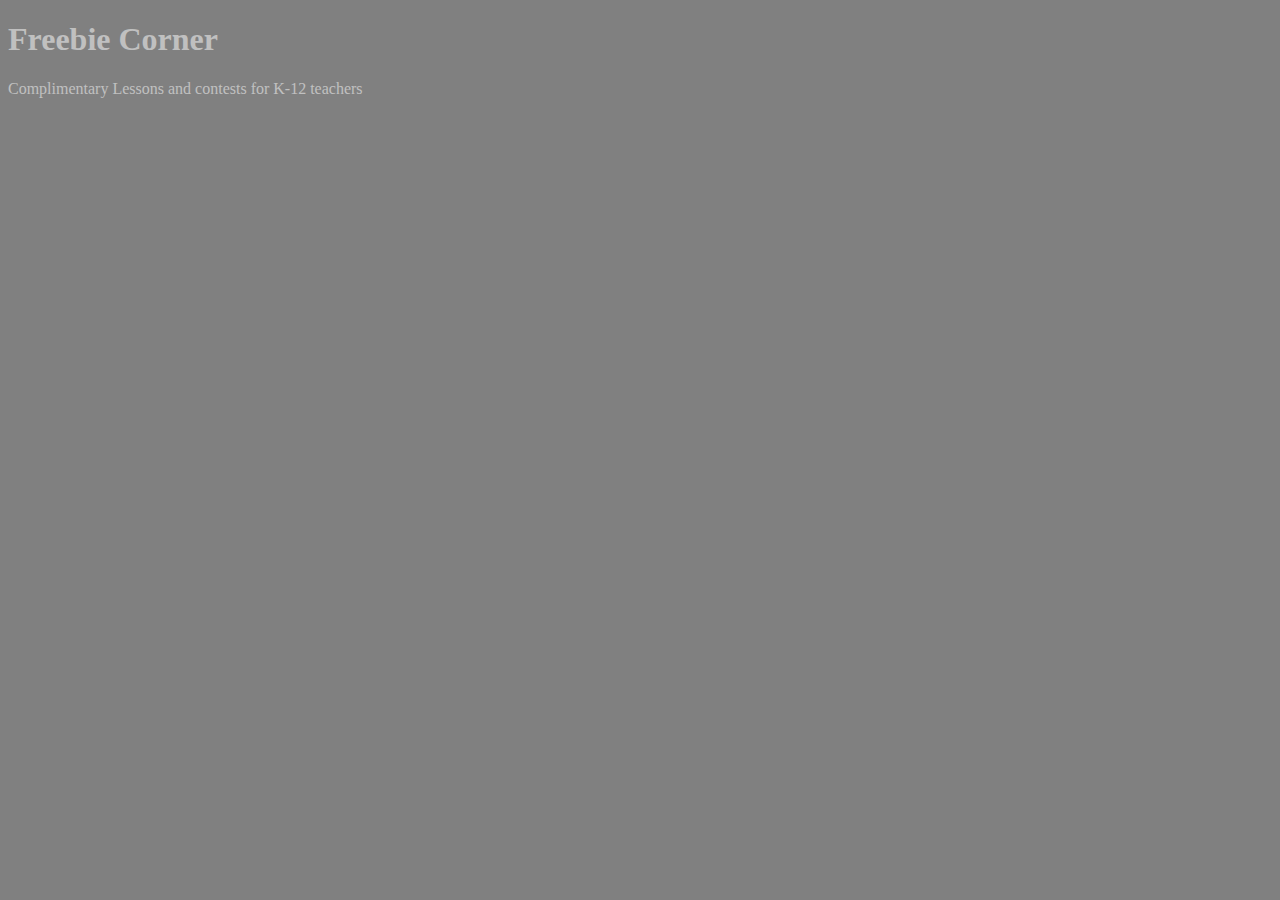
==== unit_1/index.html @ f03217a4 "syncing my new repository" ====
<!DOCTYPE html>
<html>
	<head>
		<title>K-12 Teacher Resources</title>
		<link rel="stylesheet" type="text/css" href="css/style.css"
	</head>
	<body>
		<h1>Freebie Corner</h1>
		<p>Complimentary Lessons and contests for K-12 teachers</p>
---- unit_1/css/style.css ----
body {
	background-color:gray;
}
h1,p {
	color:silver;
}
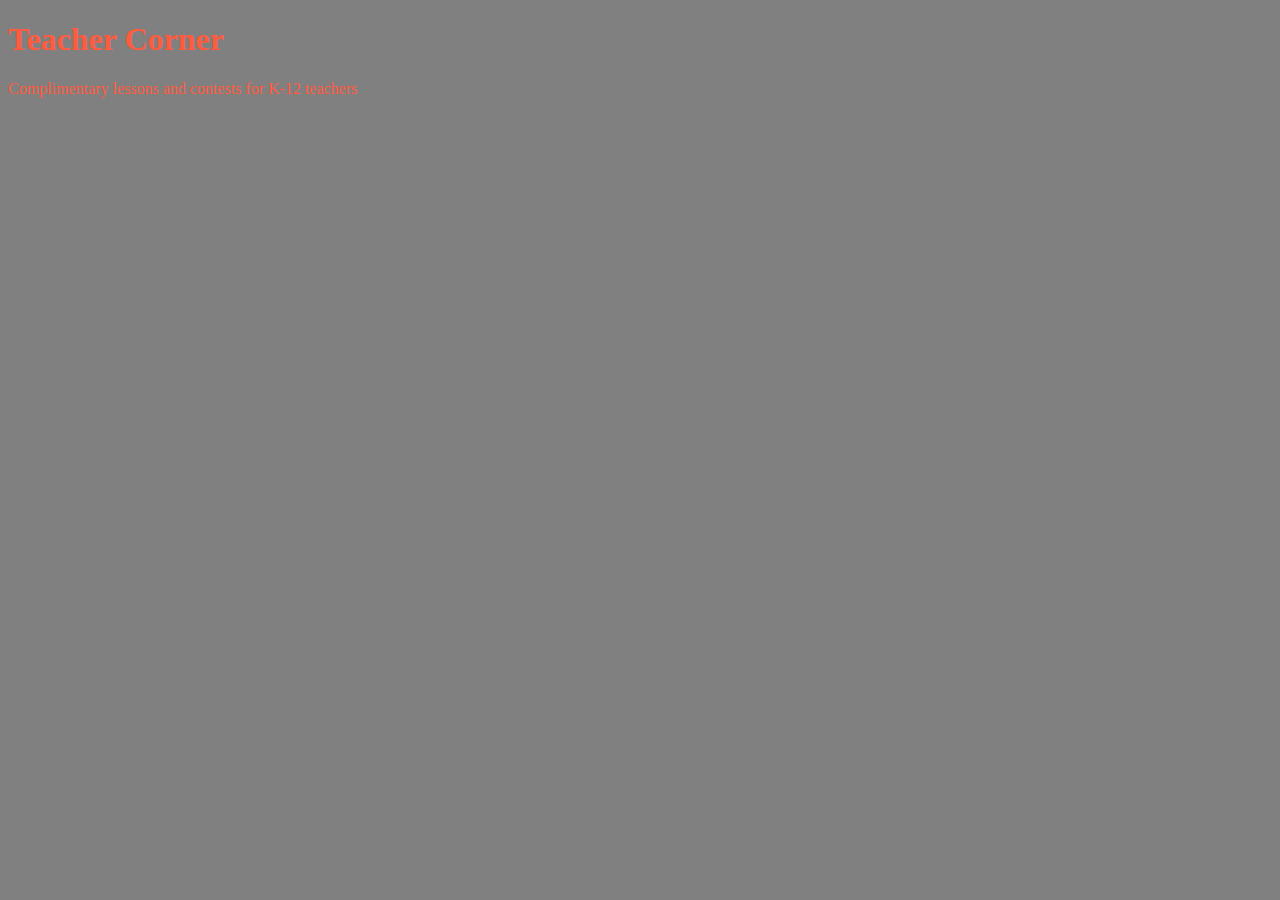
==== commit f363508d: "mockup2" ====
--- a/unit_1/index.html
+++ b/unit_1/index.html
@@ -2,8 +2,10 @@
 <html>
 	<head>
 		<title>K-12 Teacher Resources</title>
-		<link rel="stylesheet" type="text/css" href="css/style.css"
+		<link rel="stylesheet" type="text/css" href="css/style.css">
 	</head>
 	<body>
-		<h1>Freebie Corner</h1>
-		<p>Complimentary Lessons and contests for K-12 teachers</p>+		<h1>Teacher Corner</h1>
+		<p>Complimentary lessons and contests for K-12 teachers</p>
+	</body>
+</html>--- a/unit_1/css/style.css
+++ b/unit_1/css/style.css
@@ -2,5 +2,5 @@
 	background-color:gray;
 }
 h1,p {
-	color:silver;
+	color:#ff5b3f;
 }